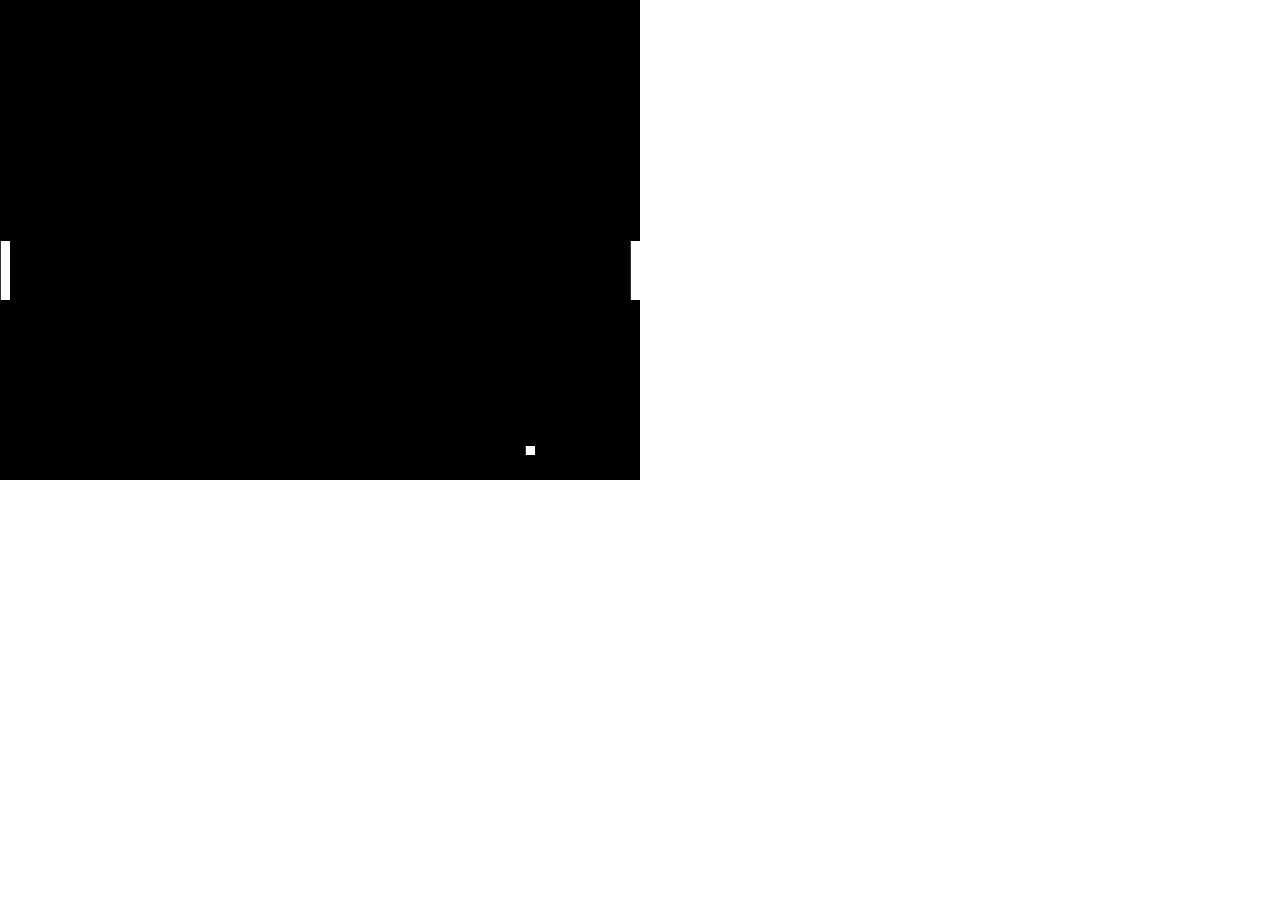
==== projects/project2/index.html @ 1697f729 "P2 Project 2 commenced" ====
<!DOCTYPE html>
<html>
  <head>
    <meta charset="utf-8">
    <meta name="viewport" width=device-width, initial-scale=1.0, maximum-scale=1.0, user-scalable=0>

    <!-- CSS stylesheet(s) -->
    <link rel="stylesheet" type="text/css" href="css/style.css" />

    <!-- Library script(s) -->
    <script src="js/libraries/p5.min.js"></script>

    <!-- My script(s) -->
    <script src="js/Ball.js"></script>
    <script src="js/Paddle.js"></script>
    <script src="js/script.js"></script>
  </head>

  <body>
    <!-- HTML would go here if needed. -->
  </body>

</html>
---- projects/project2/css/style.css ----
/*********************************************

Here is a description of any special CSS used.
In this case it's just padding and margin to 0
so the canvas is flush with the top left corner.

**********************************************/

body {
  padding: 0;
  margin: 0;
}
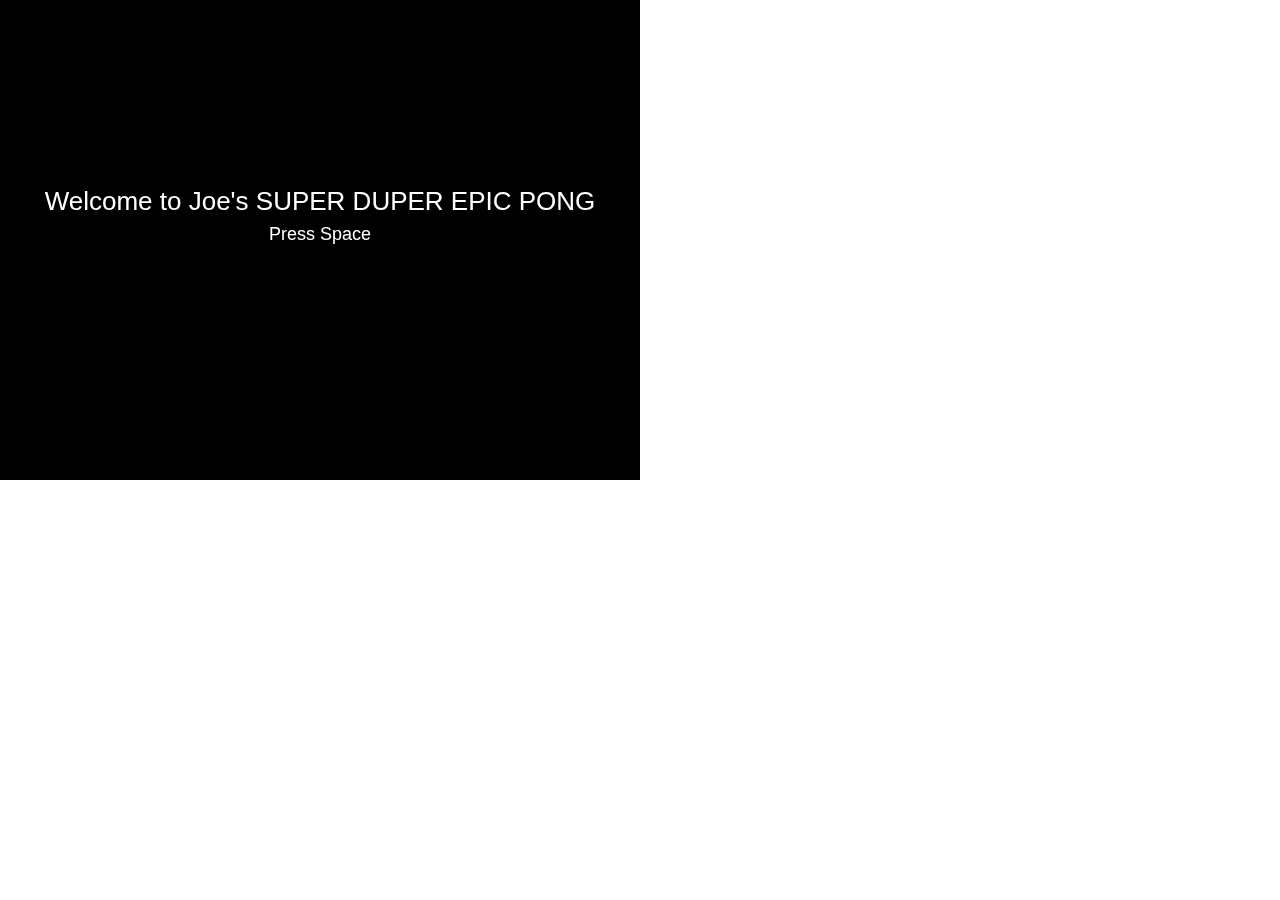
==== commit 635cddcf: "p2 Created enemy object which behaves like the ball, for now it doesn't have much impact on the game" ====
--- a/projects/project2/index.html
+++ b/projects/project2/index.html
@@ -14,6 +14,7 @@
     <script src="js/Ball.js"></script>
     <script src="js/Paddle.js"></script>
     <script src="js/script.js"></script>
+    <script src="js/enemy.js"></script>
   </head>
 
   <body>
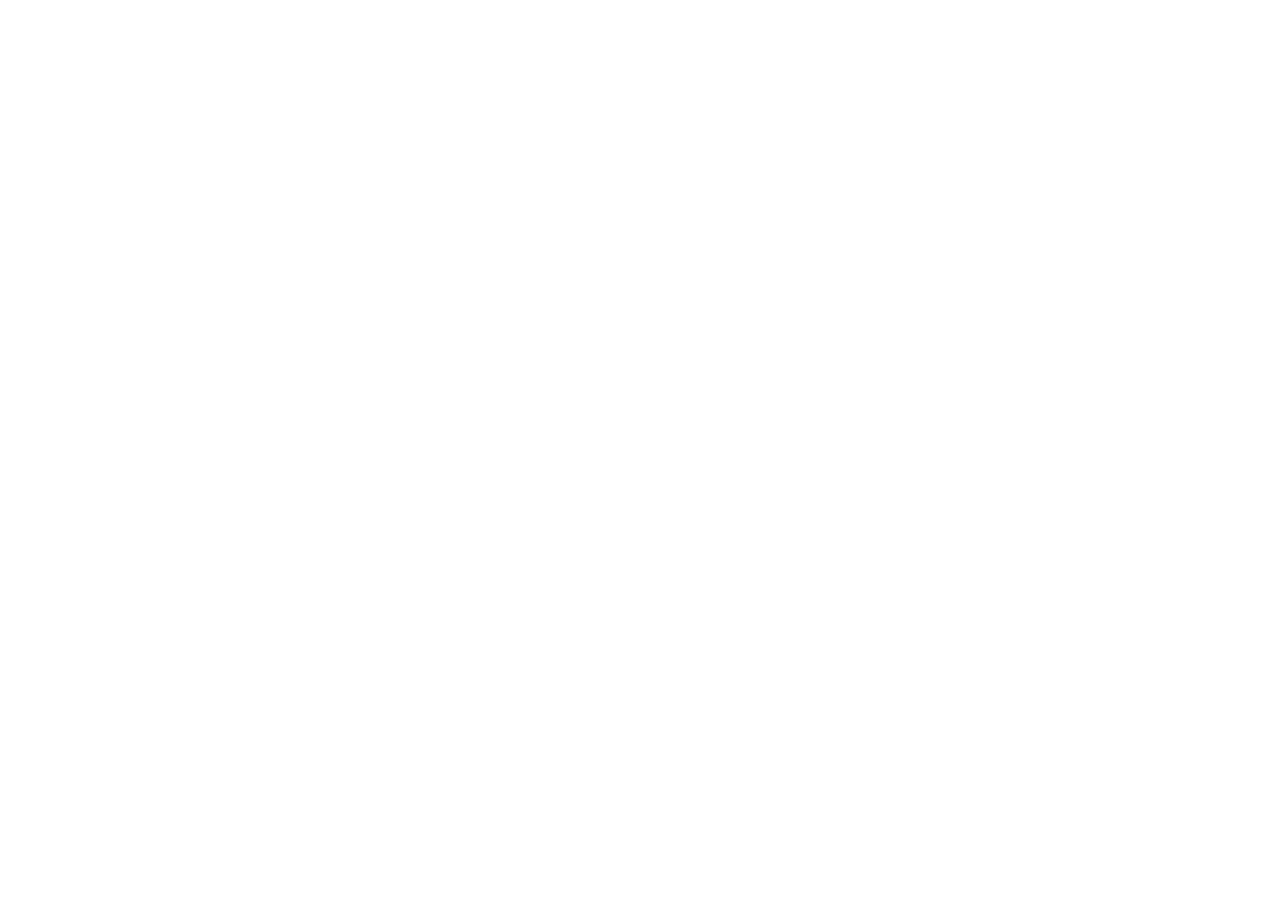
==== commit c1cffc1d: "p2 created a portal class which upon coming into contact with the ball sends it to a random location" ====
--- a/projects/project2/index.html
+++ b/projects/project2/index.html
@@ -15,6 +15,7 @@
     <script src="js/Paddle.js"></script>
     <script src="js/script.js"></script>
     <script src="js/enemy.js"></script>
+    <script src="js/portal.js"></script>
   </head>
 
   <body>
